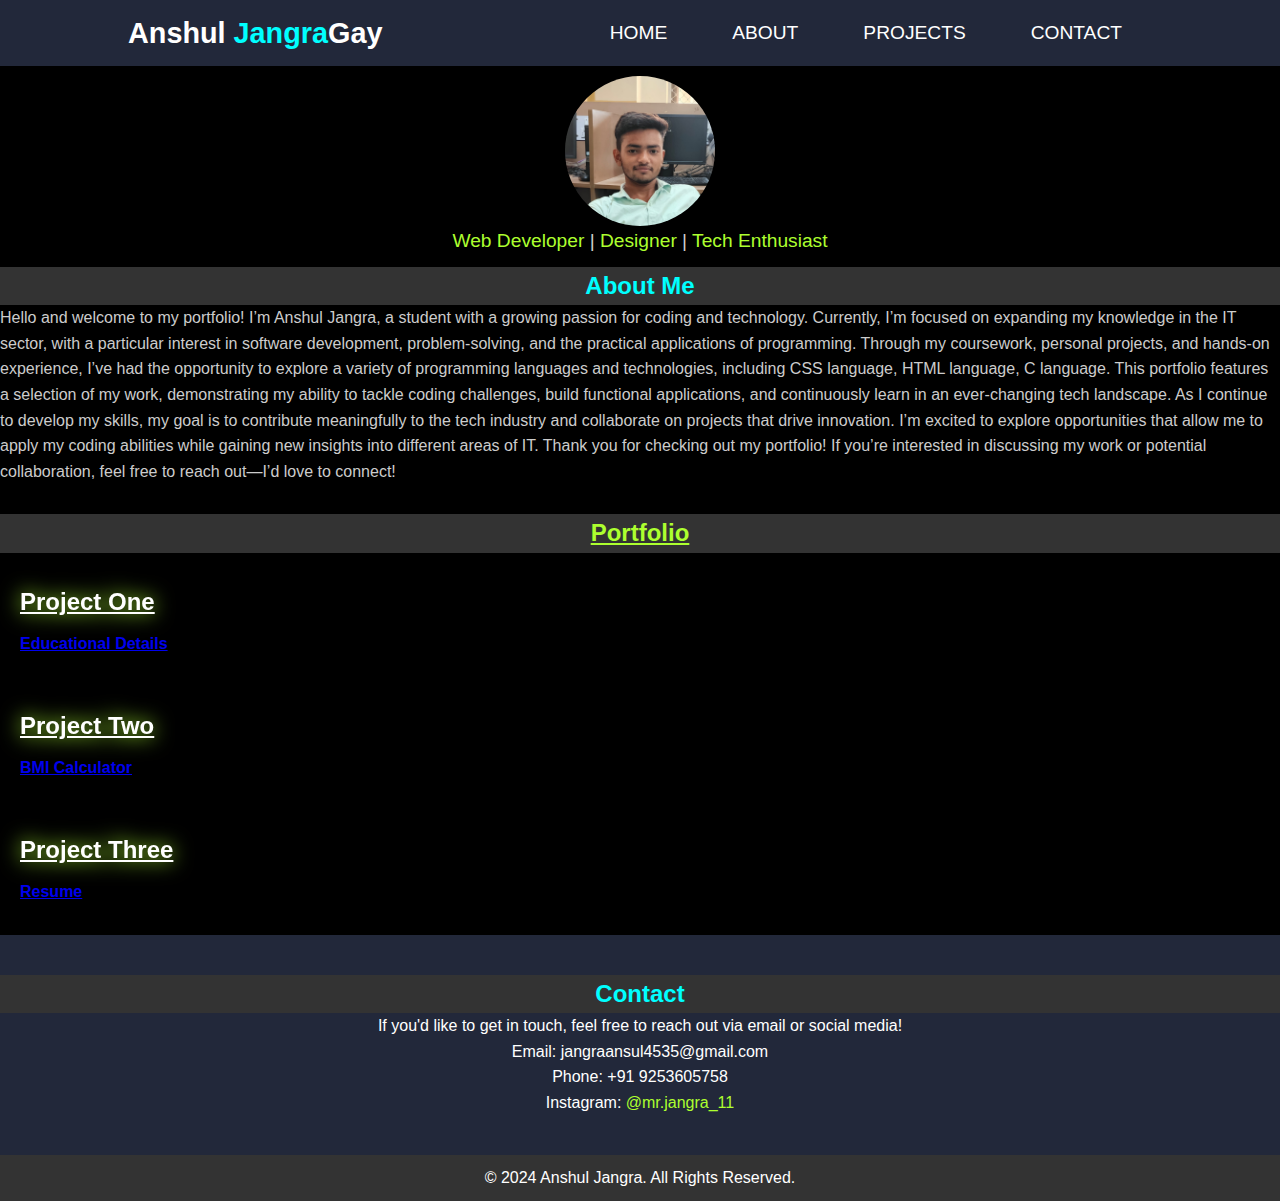
==== index.html @ 1a3cfbc0 "Update index.html" ====
<!DOCTYPE html>
<html lang="en">
<head>
    <meta charset="UTF-8">
    <meta name="viewport" content="width=device-width, initial-scale=1.0">
    <title>Your Portfolio</title>
    <link rel="stylesheet" href="styles.css">
</head>
<body>
    <!-- Navigation Bar -->
    <nav>
        <div class="container">
            <h2 class="logo">Anshul <span>Jangra</span>Gay</h2>
            <ul class="nav-links">
                <li><a href="#home">Home</a></li>
                <li><a href="About.html">About</a></li>
                <li><a href="#projects">Projects</a></li>
                <li><a href="#contact">Contact</a></li>
            </ul>
        </div>
    </nav>

    <!-- Header Section -->
    <header id="home">
        <div class="container">
            <div class="profile-image">
                <img src="my.image.jpg" alt="Your Name">
            </div>
            <div class="bio">
                <p><span>Web Developer</span> | <span>Designer</span> | <span>Tech Enthusiast</span></p>
            </div>
        </div>
    </header>

    <!-- About Me Section -->
    <section id="about">
        <div class="container">
            <h2 class="H">About Me</h2>
            <p class="p">Hello and welcome to my portfolio! I’m Anshul Jangra, a student with a growing passion for coding and technology. Currently, I’m focused on expanding my knowledge in the IT sector, with a particular interest in software development, problem-solving, and the practical applications of programming.

                Through my coursework, personal projects, and hands-on experience, I’ve had the opportunity to explore a variety of programming languages and technologies, including CSS language, HTML language, C language. This portfolio features a selection of my work, demonstrating my ability to tackle coding challenges, build functional applications, and continuously learn in an ever-changing tech landscape.
                
                As I continue to develop my skills, my goal is to contribute meaningfully to the tech industry and collaborate on projects that drive innovation. I’m excited to explore opportunities that allow me to apply my coding abilities while gaining new insights into different areas of IT.
                
                Thank you for checking out my portfolio! If you’re interested in discussing my work or potential collaboration, feel free to reach out—I’d love to connect!</p>
        </div>
    </section>

    <!-- Projects Section -->
    <section id="projects">
        <div class="container">
            <h2 class="A">Portfolio</h2>
            <div class="project">
                <h3>Project One</h3>
                <p><a href="education.html"><h4>Educational Details</h4></a></p>
            </div>
            <div class="project">
                <h3>Project Two</h3>
                <p><a href="projectBMIcalculator.html"><h4>BMI Calculator</h4></a></p>
            </div>
            <div class="project">
                <h3>Project Three</h3>
                <p><a href="projectresume.html"><h4>Resume</h4></a></p>
            </div>
        </div>
    </section>

    <!-- Contact Section -->
    <section id="contact">
        <div class="container">
            <h2 class="H">Contact</h2>
            <p>If you'd like to get in touch, feel free to reach out via email or social media!
                <br>
            Email: jangraansul4535@gmail.com
            <br>
            Phone: +91 9253605758</p>
            <p>Instagram: <a  href="https://www.instagram.com/mr._jangra_411/">@mr.jangra_11</a></p>
        </div>
    </section>

    <!-- Footer -->
    <footer>
        <div class="container">
            <p>&copy; 2024 Anshul Jangra. All Rights Reserved.</p>
        </div>
    </footer>
</body>
</html>
---- styles.css ----
/* General Reset */
* {
    margin: 0;
    padding: 0;
    box-sizing: border-box;
}

/* Body and Layout */
body {
    font-family: Arial, sans-serif;
    background-color: black;
    color: #fff;
    line-height: 1.6;
}

/* Navigation Bar */
nav {
    background-color: black;
    padding: 10px 0;
    position: sticky;
    top: 0;
    z-index: 10;
}

nav .container {
    width: 80%;
    max-width: 1200px;
    margin: 0 auto;
    display: flex;
    justify-content: space-between;
    align-items: center;
}

nav .logo {
    color: #fff;
    font-size: 1.8rem;
    font-weight: bold;
}

nav .nav-links {
    list-style: none;
    display: flex;
}

nav .nav-links li {
    margin-left: 20px;
}

nav .nav-links li a {
    color: #fff;
    text-decoration: none;
    font-size: 1.2rem;
    transition: color 0.3s ease;
}

nav .nav-links li a:hover {
    color: blue;
    text-decoration: underline;
    filter:drop-shadow(0  0  10px blue);
    background-color: transparent;
}

/* Header Section */
header {
    background-color: #333;
    color: #fff;
    padding: 80px 0;
    text-align: center;
}

header .profile-image img {
    width: 150px;
    height: 150px;
    border-radius: 50%;
    object-fit: cover;
    display: block;
    justify-self: center;
}

header .bio h1 {
    font-size: 2.5rem;
    margin-top: 20px;
}

header .bio p {
    font-size: 1.2rem;
    color: #ccc;
}

/* About Me Section */
.about-me {
    background-color: #fff;
    padding: 40px 0;
}

.about-me h2 {
    font-size: 2rem;
    margin-bottom: 20px;
}

.about-me p {
    font-size: 1.1rem;
    color: #555;
    max-width: 900px;
    margin: 0 auto;
}

/* Projects Section */
.projects {
    background-color: #e2e2e2;
    padding: 40px 0;
}

.projects h2 {
    font-size: 2rem;
    margin-bottom: 20px;
}

.project {
    background-color: black;
    padding: 20px;
    margin: 10px 0;
    border-radius: 8px;
}

.project h3 {
    font-size: 1.5rem;
    margin-bottom: 10px;
    color: #fff;
    text-decoration: underline;
    filter: drop-shadow(0 0 10px greenyellow);
}

.project p {
    font-size: 1rem;
    color: #fff;
    filter: drop-shadow(0 0 10px cyan);
}

/* Contact Section */
#contact {
    background-color: rgb(34 40 58);
    padding: 40px 0;
    text-align: center;
}

#contact a {
    color: greenyellow;
    text-decoration: none;
}

#contact a:hover {
    color: #f39c12;
}

/* Footer */
footer {
    background-color: #333;
    color: #fff;
    padding: 10px 0;
    text-align: center;
}

h2 span {
    color: cyan;
}

h1 span {
    color: cyan;
}

p span {
    color: greenyellow;
}

.H {
    color: cyan;
    text-align: center;
    justify-content: center;
    background-color: #333;
}

.p {
    color: #ccc;
    background-color: black;
}

.A {
    background-color: #333;
    text-decoration: underline;
    margin-top: 30px;
    text-align: center;
    color: greenyellow;
}

/* General Reset */
* {
    margin: 0;
    padding: 0;
    box-sizing: border-box;
  }
  
  /* Body and Font Styling */
  body {
    font-family: Arial, sans-serif;
    line-height: 1.6;
  }
  
  /* Header Styling */
  header {
    background-color: black;
    color: #fff;
    padding: 10px 0;
    text-align: center;
  }
  
  /* Navigation Bar */
  nav {
    background-color: rgb(34 40 58);
  }
  
  nav ul {
    list-style: none;
    display: flex;
    justify-content: center;
    padding: 0;
  }
  
  nav ul li {
    margin: 0 15px;
  }
  
  nav ul li a {
    color: #fff;
    text-decoration: none;
    font-size: 16px;
    text-transform: uppercase;
    padding: 8px 15px;
    transition: background-color 0.3s;
  }
  
  nav ul li a:hover {
    background-color: #575757;
  }
  
  /* Main Content */
  main {
    padding: 20px;
  }
  
  /* Responsive Design for Tablets and Small Screens */
  @media screen and (max-width: 768px) {
    nav ul {
      flex-direction: column;
      align-items: center;
    }
  
    nav ul li {
      margin: 10px 0;
    }
  
    nav ul li a {
      padding: 10px 20px;
    }
  
    header {
      padding: 15px 0;
    }
  }
  
  /* Further Responsive Design for Mobile Phones */
  @media screen and (max-width: 480px) {
    nav ul li a {
      font-size: 14px;
    }
  
    main {
      padding: 10px;
    }
  }
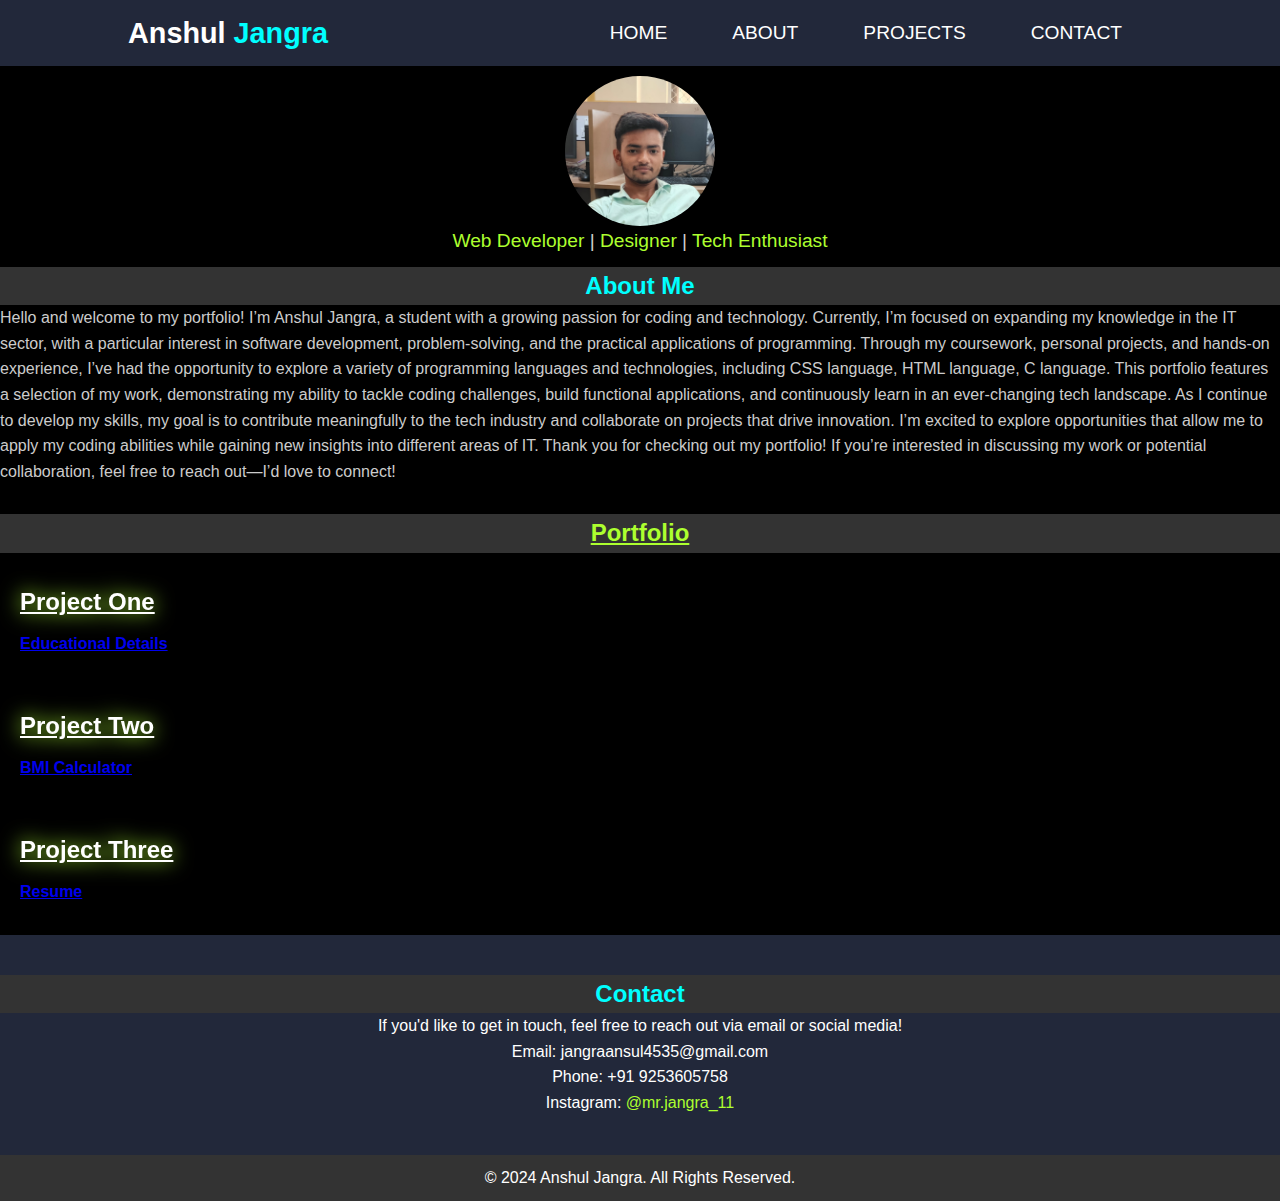
==== commit b71caa05: "Update index.html" ====
--- a/index.html
+++ b/index.html
@@ -10,7 +10,7 @@
     <!-- Navigation Bar -->
     <nav>
         <div class="container">
-            <h2 class="logo">Anshul <span>Jangra</span>Gay</h2>
+            <h2 class="logo">Anshul <span>Jangra</span></h2>
             <ul class="nav-links">
                 <li><a href="#home">Home</a></li>
                 <li><a href="About.html">About</a></li>
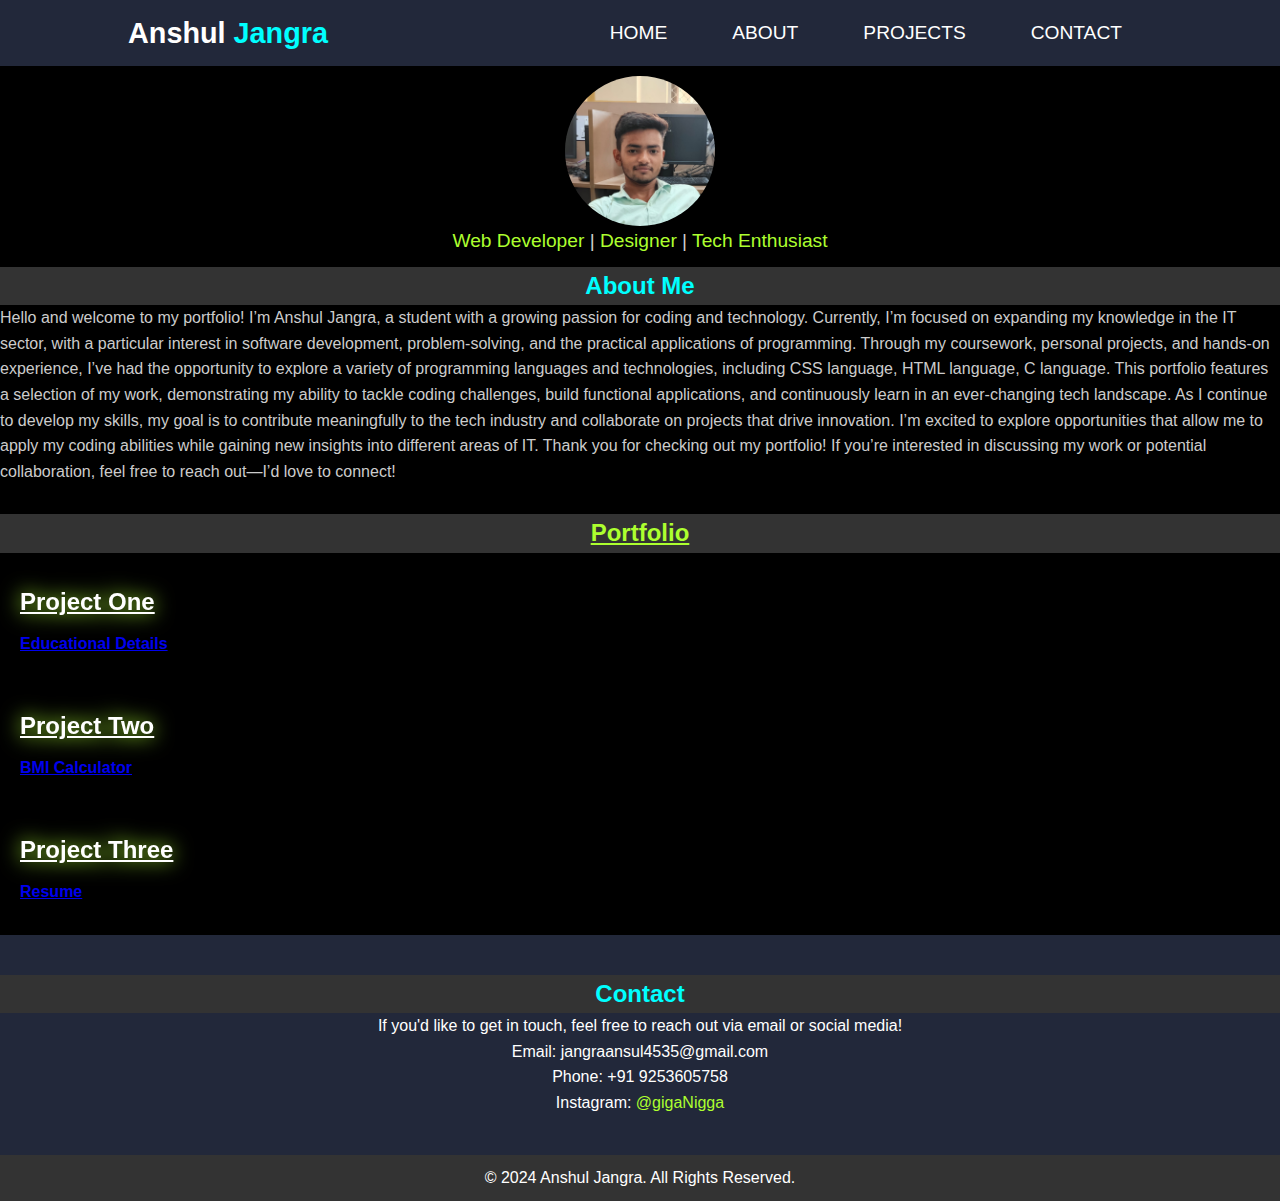
==== commit 7327281d: "Update index.html" ====
--- a/index.html
+++ b/index.html
@@ -74,7 +74,7 @@
             Email: jangraansul4535@gmail.com
             <br>
             Phone: +91 9253605758</p>
-            <p>Instagram: <a  href="https://www.instagram.com/mr._jangra_411/">@mr.jangra_11</a></p>
+            <p>Instagram: <a  href="https://www.instagram.com/brainrot.posting/">@gigaNigga</a></p>
         </div>
     </section>
 
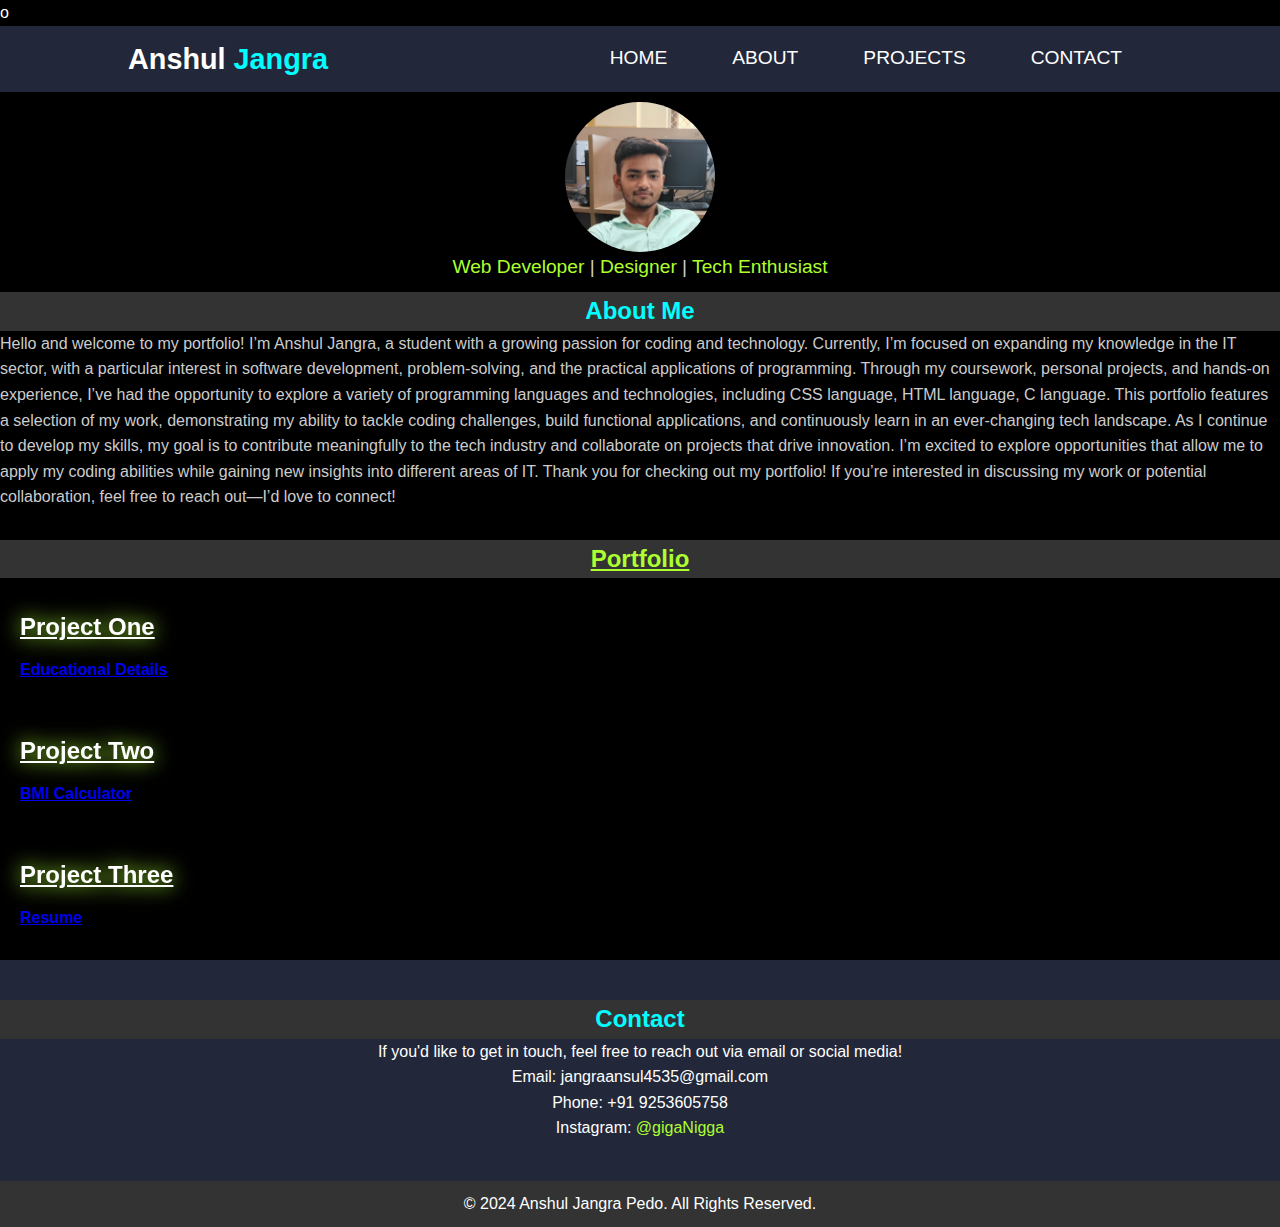
==== commit 6f25b9e6: "Update index.html" ====
--- a/index.html
+++ b/index.html
@@ -1,4 +1,4 @@
-<!DOCTYPE html>
+o<!DOCTYPE html>
 <html lang="en">
 <head>
     <meta charset="UTF-8">
@@ -81,7 +81,7 @@
     <!-- Footer -->
     <footer>
         <div class="container">
-            <p>&copy; 2024 Anshul Jangra. All Rights Reserved.</p>
+            <p>&copy; 2024 Anshul Jangra Pedo. All Rights Reserved.</p>
         </div>
     </footer>
 </body>
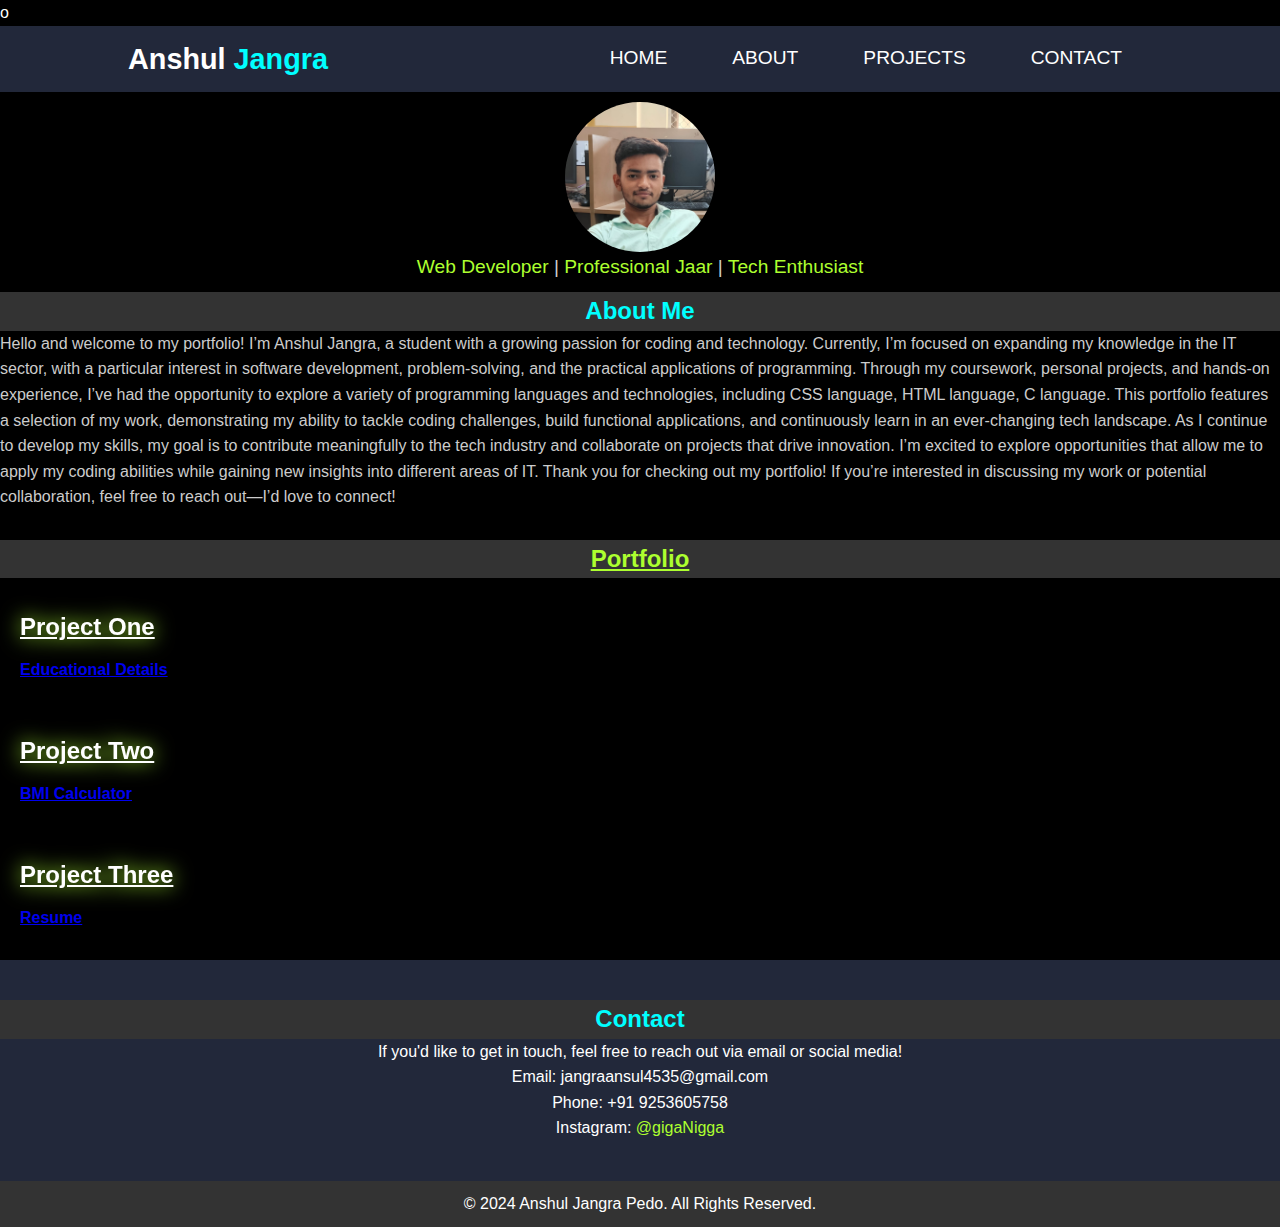
==== commit 49277022: "Update index.html" ====
--- a/index.html
+++ b/index.html
@@ -27,7 +27,7 @@
                 <img src="my.image.jpg" alt="Your Name">
             </div>
             <div class="bio">
-                <p><span>Web Developer</span> | <span>Designer</span> | <span>Tech Enthusiast</span></p>
+                <p><span>Web Developer</span> | <span>Professional Jaar</span> | <span>Tech Enthusiast</span></p>
             </div>
         </div>
     </header>
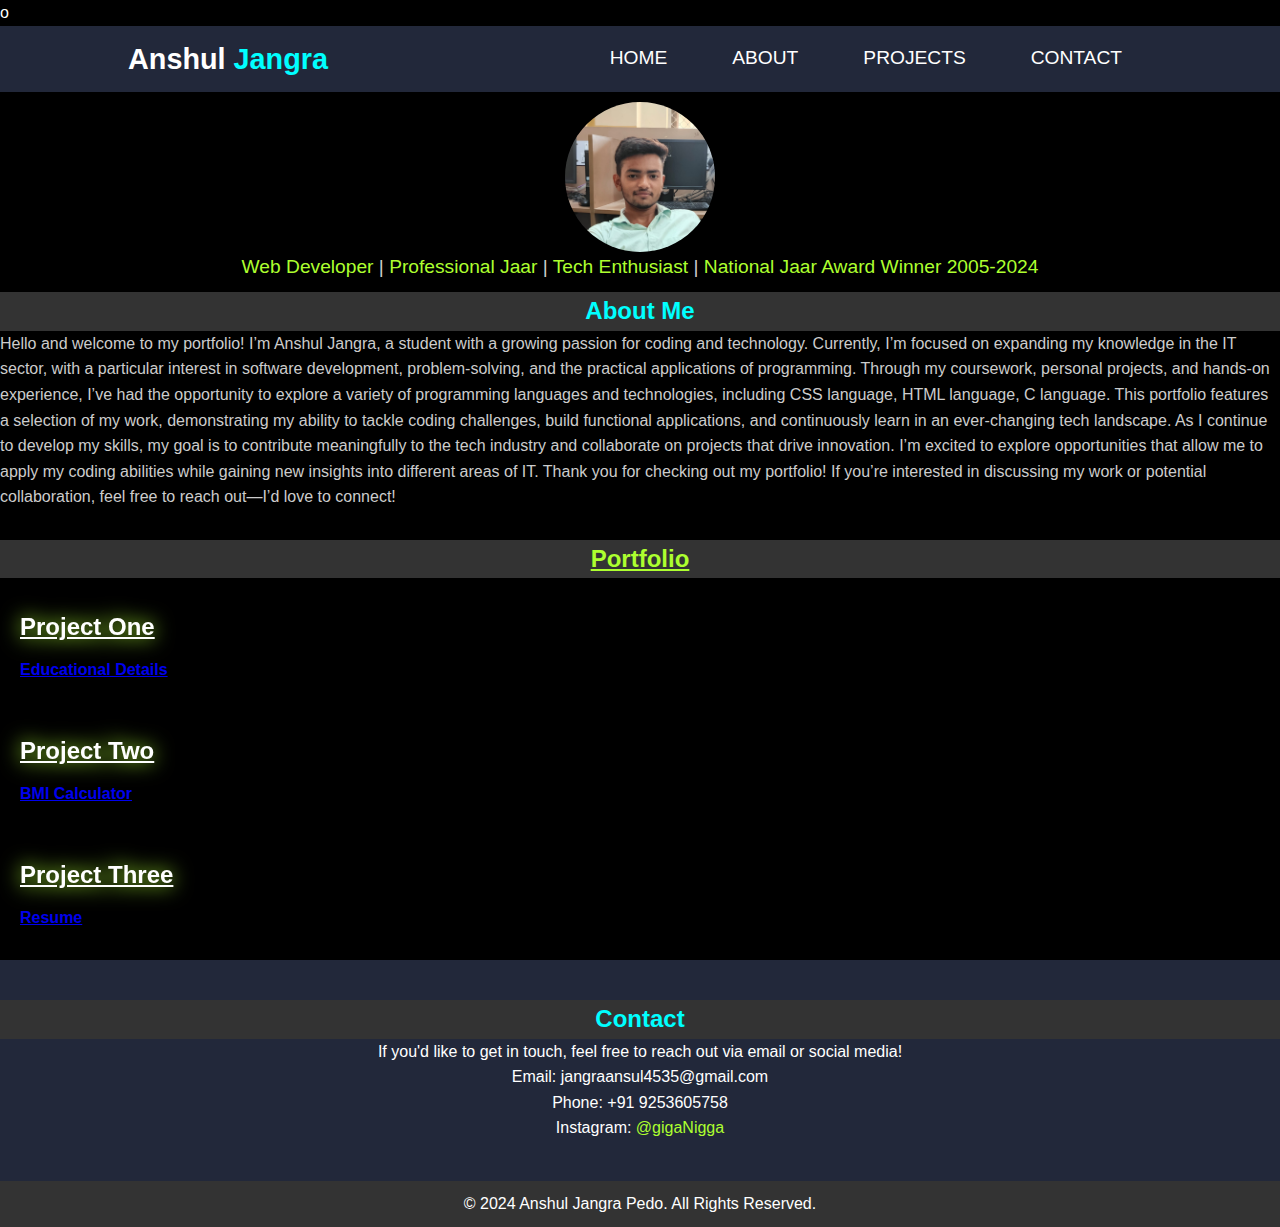
==== commit 7dee2b6f: "Update index.html" ====
--- a/index.html
+++ b/index.html
@@ -27,7 +27,7 @@
                 <img src="my.image.jpg" alt="Your Name">
             </div>
             <div class="bio">
-                <p><span>Web Developer</span> | <span>Professional Jaar</span> | <span>Tech Enthusiast</span></p>
+                <p><span>Web Developer</span> | <span>Professional Jaar</span> | <span>Tech Enthusiast</span> | <span>National Jaar Award Winner 2005-2024</span></p>
             </div>
         </div>
     </header>
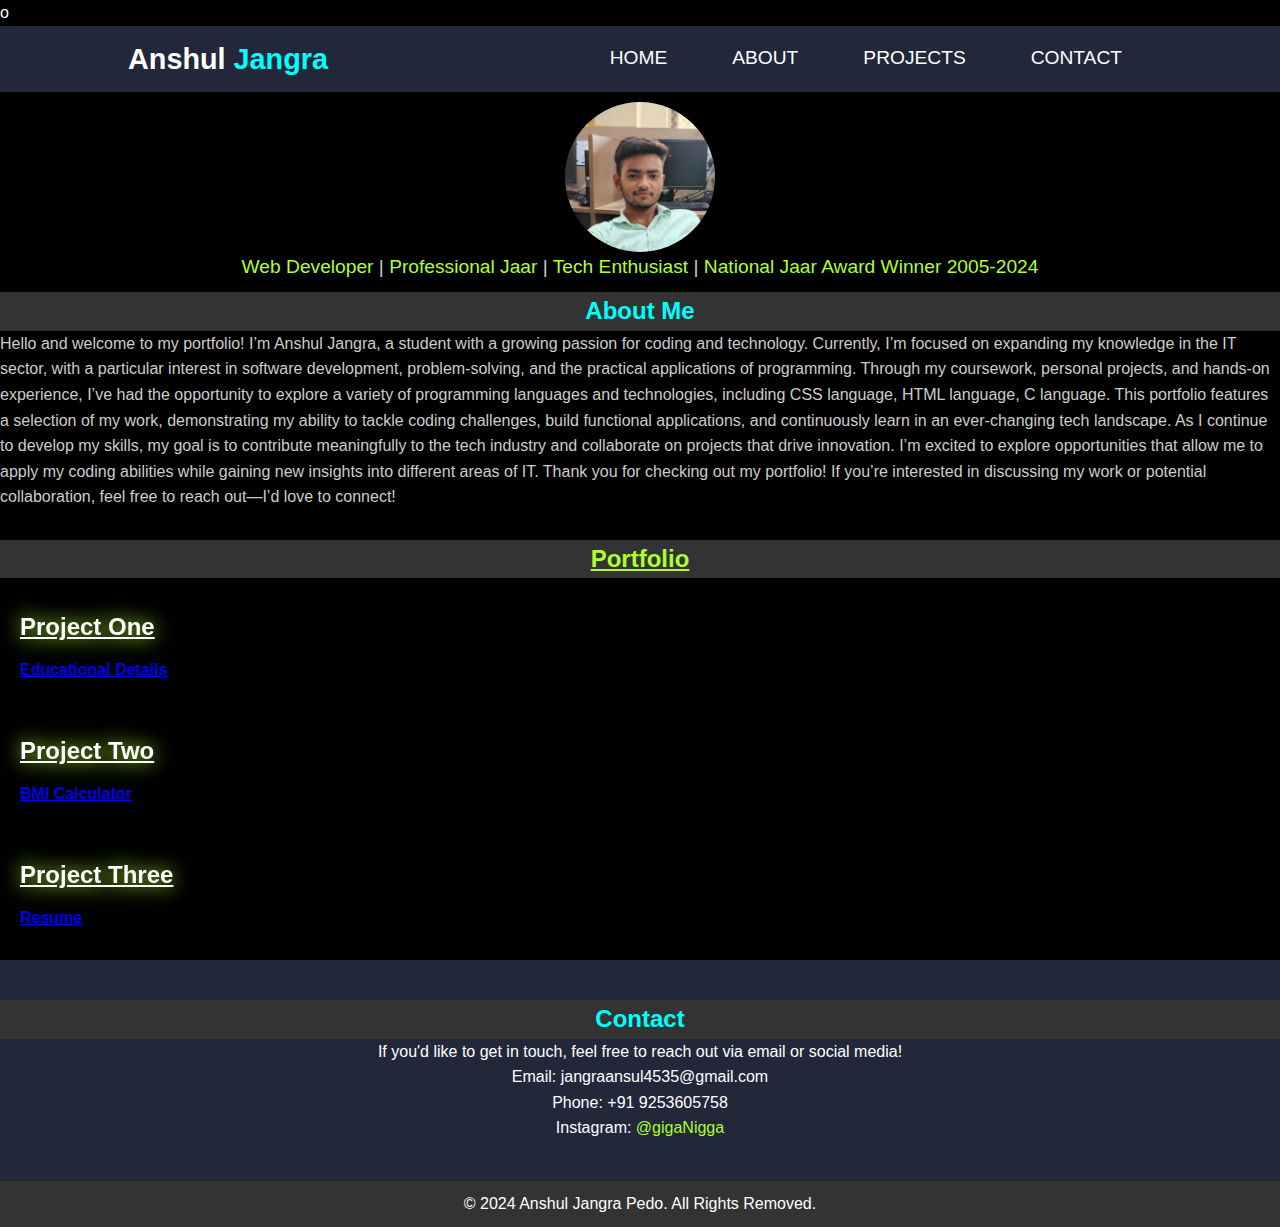
==== commit 7b0884b1: "Update index.html" ====
--- a/index.html
+++ b/index.html
@@ -81,7 +81,7 @@
     <!-- Footer -->
     <footer>
         <div class="container">
-            <p>&copy; 2024 Anshul Jangra Pedo. All Rights Reserved.</p>
+            <p>&copy; 2024 Anshul Jangra Pedo. All Rights Removed.</p>
         </div>
     </footer>
 </body>
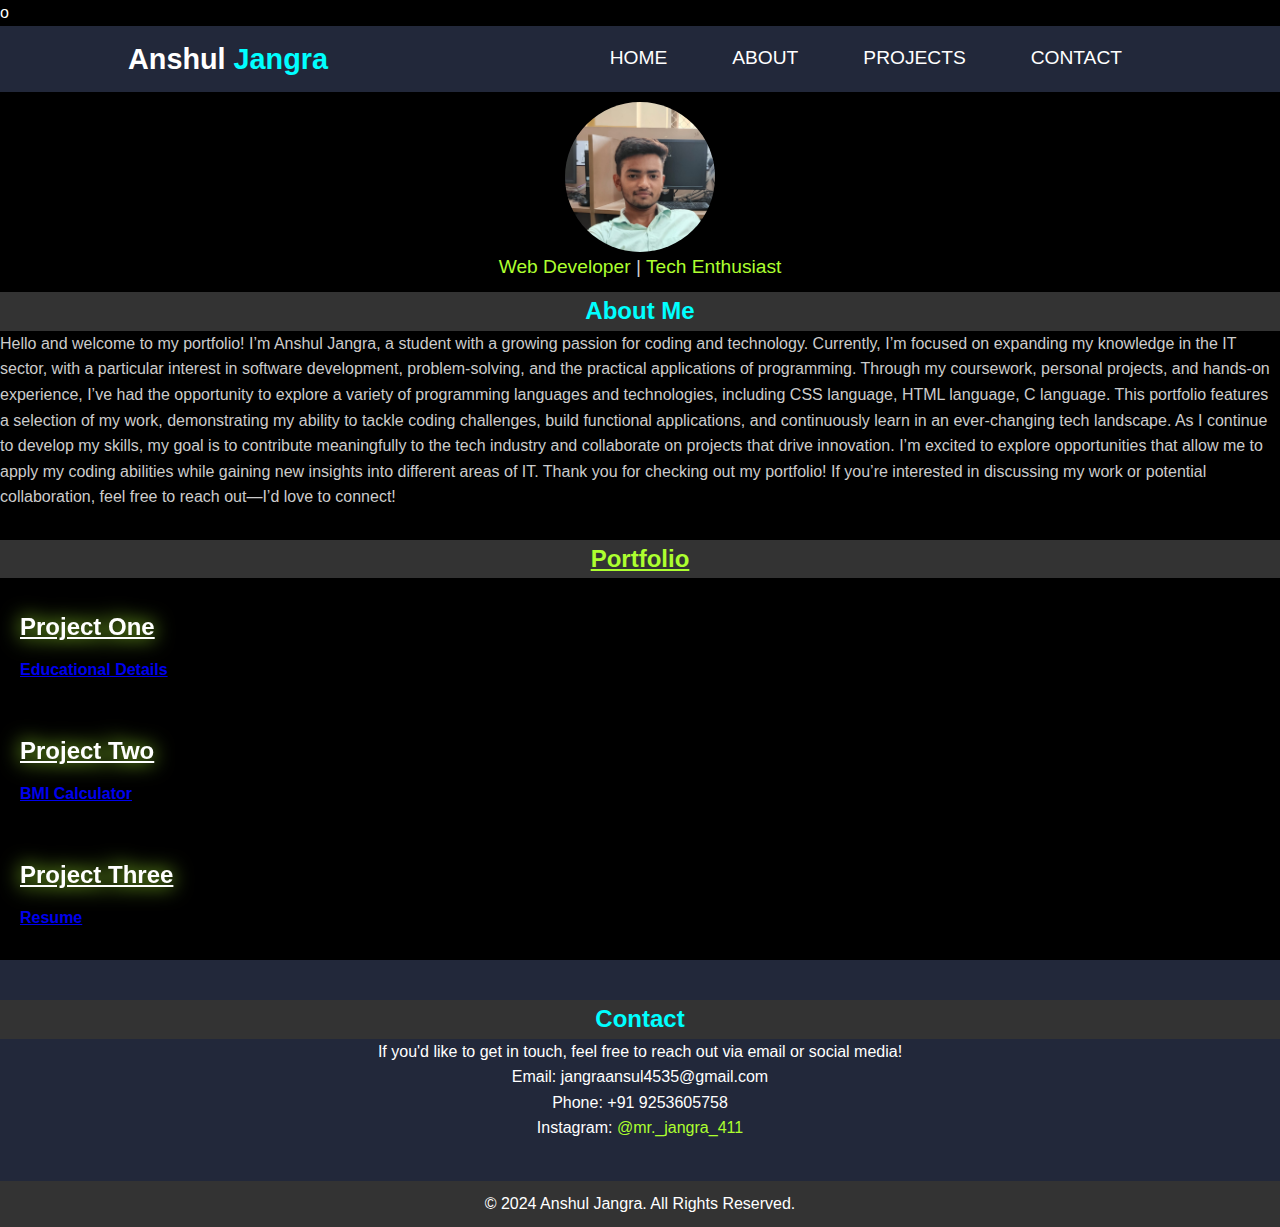
==== commit bcfe2728: "Update index.html" ====
--- a/index.html
+++ b/index.html
@@ -27,7 +27,7 @@
                 <img src="my.image.jpg" alt="Your Name">
             </div>
             <div class="bio">
-                <p><span>Web Developer</span> | <span>Professional Jaar</span> | <span>Tech Enthusiast</span> | <span>National Jaar Award Winner 2005-2024</span></p>
+                <p><span>Web Developer</span> | <span>Tech Enthusiast</span></p>
             </div>
         </div>
     </header>
@@ -74,14 +74,14 @@
             Email: jangraansul4535@gmail.com
             <br>
             Phone: +91 9253605758</p>
-            <p>Instagram: <a  href="https://www.instagram.com/brainrot.posting/">@gigaNigga</a></p>
+            <p>Instagram: <a  href="https://www.instagram.com/mr._jangra_411/?__pwa=1#">@mr._jangra_411</a></p>
         </div>
     </section>
 
     <!-- Footer -->
     <footer>
         <div class="container">
-            <p>&copy; 2024 Anshul Jangra Pedo. All Rights Removed.</p>
+            <p>&copy; 2024 Anshul Jangra. All Rights Reserved.</p>
         </div>
     </footer>
 </body>
